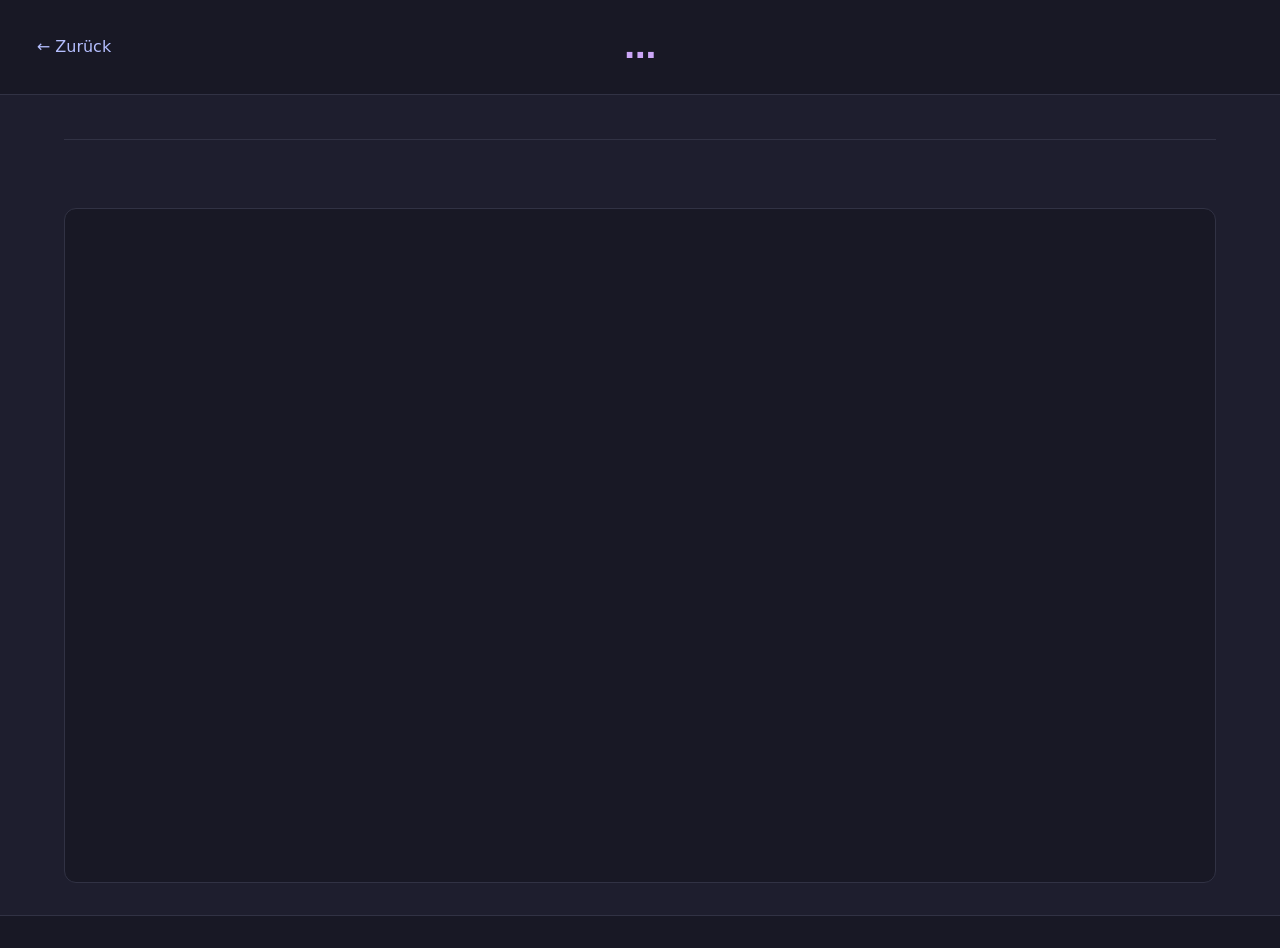
==== course.html @ c8d5cdb9 "first commit" ====
<!DOCTYPE html>
<html lang="de">
<head>
    <meta charset="UTF-8">
    <meta name="viewport" content="width=device-width, initial-scale=1.0">
    <title>Kurs · 2. Semester</title>
    <link rel="stylesheet" href="./assets/style.css">
</head>
<body>
    <header class="site-header">
        <a class="back-link" href="./index.html">← Zurück</a>
        <h1 id="course-title">…</h1>
    </header>
    <main>
        <nav id="tabs" class="tabs"></nav>
        <div id="file-controls" class="file-controls"></div>
        <div id="status" class="status"></div>
        <section id="viewer" class="viewer"></section>
    </main>
    <footer class="site-footer">
        <span id="repo-info"></span>
    </footer>
    <script src="./assets/app.js"></script>
    <script>renderCourse();</script>
</body>
</html>
---- assets/style.css ----
/* Catppuccin Mocha */
:root {
    --base: #1e1e2e;
    --mantle: #181825;
    --crust: #11111b;
    --text: #cdd6f4;
    --subtext1: #bac2de;
    --subtext0: #a6adc8;
    --overlay0: #6c7086;
    --surface0: #313244;
    --surface1: #45475a;
    --surface2: #585b70;
    --mauve: #cba6f7;
    --pink: #f5c2e7;
    --blue: #89b4fa;
    --lavender: #b4befe;
    --green: #a6e3a1;
    --yellow: #f9e2af;
    --red: #f38ba8;
    --sapphire: #74c7ec;
}

* { box-sizing: border-box; }

html, body {
    margin: 0;
    padding: 0;
    background: var(--base);
    color: var(--text);
    font-family: -apple-system, BlinkMacSystemFont, "Segoe UI", "Inter", system-ui, sans-serif;
    min-height: 100vh;
}

body {
    display: flex;
    flex-direction: column;
}

main {
    flex: 1;
    width: 100%;
    max-width: 1200px;
    margin: 0 auto;
    padding: 2rem 1.5rem;
}

.site-header {
    background: var(--mantle);
    border-bottom: 1px solid var(--surface0);
    padding: 1.75rem 1.5rem;
    text-align: center;
    position: relative;
}

.site-header h1 {
    margin: 0;
    font-size: 2rem;
    font-weight: 700;
    color: var(--mauve);
    letter-spacing: -0.02em;
}

.subtitle {
    margin: 0.4rem 0 0;
    color: var(--subtext0);
    font-size: 0.95rem;
}

.back-link {
    position: absolute;
    left: 1.5rem;
    top: 50%;
    transform: translateY(-50%);
    color: var(--lavender);
    text-decoration: none;
    font-weight: 500;
    padding: 0.4rem 0.8rem;
    border-radius: 8px;
    transition: background 0.15s ease;
}
.back-link:hover { background: var(--surface0); }

.site-footer {
    text-align: center;
    padding: 1rem;
    color: var(--overlay0);
    font-size: 0.8rem;
    border-top: 1px solid var(--surface0);
    background: var(--mantle);
}

.status {
    color: var(--subtext0);
    font-style: italic;
    padding: 1rem 0;
}
.status.error {
    color: var(--red);
    font-style: normal;
}

/* Index grid */
.grid {
    display: grid;
    grid-template-columns: repeat(auto-fill, minmax(260px, 1fr));
    gap: 1.25rem;
}

.card {
    background: var(--surface0);
    color: var(--text);
    text-decoration: none;
    border-radius: 14px;
    padding: 1.5rem 1.25rem;
    border: 1px solid var(--surface1);
    transition: transform 0.15s ease, border-color 0.15s ease, background 0.15s ease;
    display: flex;
    flex-direction: column;
    gap: 0.5rem;
    cursor: pointer;
}
.card:hover {
    transform: translateY(-3px);
    border-color: var(--mauve);
    background: var(--surface1);
}
.card-title {
    font-size: 1.15rem;
    font-weight: 600;
    color: var(--lavender);
}
.card-meta {
    font-size: 0.85rem;
    color: var(--subtext0);
}

/* Tabs */
.tabs {
    display: flex;
    flex-wrap: wrap;
    gap: 0.5rem;
    margin-bottom: 1.25rem;
    border-bottom: 1px solid var(--surface0);
    padding-bottom: 0.75rem;
}
.tab {
    background: var(--surface0);
    color: var(--text);
    border: 1px solid var(--surface1);
    padding: 0.5rem 1rem;
    border-radius: 8px;
    cursor: pointer;
    font-size: 0.95rem;
    font-family: inherit;
    transition: all 0.15s ease;
}
.tab:hover { background: var(--surface1); }
.tab.active {
    background: var(--mauve);
    color: var(--crust);
    border-color: var(--mauve);
    font-weight: 600;
}

/* File controls (file selector + actions) */
.file-controls {
    display: flex;
    flex-wrap: wrap;
    gap: 0.75rem;
    align-items: center;
    margin-bottom: 1rem;
}

.file-controls select {
    background: var(--surface0);
    color: var(--text);
    border: 1px solid var(--surface1);
    padding: 0.5rem 0.75rem;
    border-radius: 8px;
    font-family: inherit;
    font-size: 0.95rem;
    flex: 1 1 220px;
    min-width: 200px;
}
.file-controls select:focus {
    outline: none;
    border-color: var(--mauve);
}

.btn {
    background: var(--surface0);
    color: var(--text);
    border: 1px solid var(--surface1);
    padding: 0.5rem 1rem;
    border-radius: 8px;
    cursor: pointer;
    font-size: 0.95rem;
    font-family: inherit;
    text-decoration: none;
    display: inline-flex;
    align-items: center;
    gap: 0.4rem;
    transition: all 0.15s ease;
}
.btn:hover { background: var(--surface1); border-color: var(--lavender); }
.btn.primary {
    background: var(--blue);
    color: var(--crust);
    border-color: var(--blue);
    font-weight: 600;
}
.btn.primary:hover { background: var(--lavender); border-color: var(--lavender); }
.btn.success {
    background: var(--green);
    color: var(--crust);
    border-color: var(--green);
    font-weight: 600;
}
.btn.success:hover { background: var(--sapphire); border-color: var(--sapphire); }

/* PDF viewer */
.viewer {
    width: 100%;
    min-height: 75vh;
    background: var(--mantle);
    border: 1px solid var(--surface0);
    border-radius: 12px;
    overflow: hidden;
}
.viewer iframe,
.viewer embed {
    width: 100%;
    height: 80vh;
    border: 0;
    display: block;
}
.viewer .placeholder {
    padding: 2rem;
    text-align: center;
    color: var(--subtext0);
}

a { color: var(--blue); }
a:hover { color: var(--lavender); }

@media (max-width: 600px) {
    .site-header h1 { font-size: 1.5rem; }
    .back-link {
        position: static;
        transform: none;
        display: inline-block;
        margin-bottom: 0.5rem;
    }
}
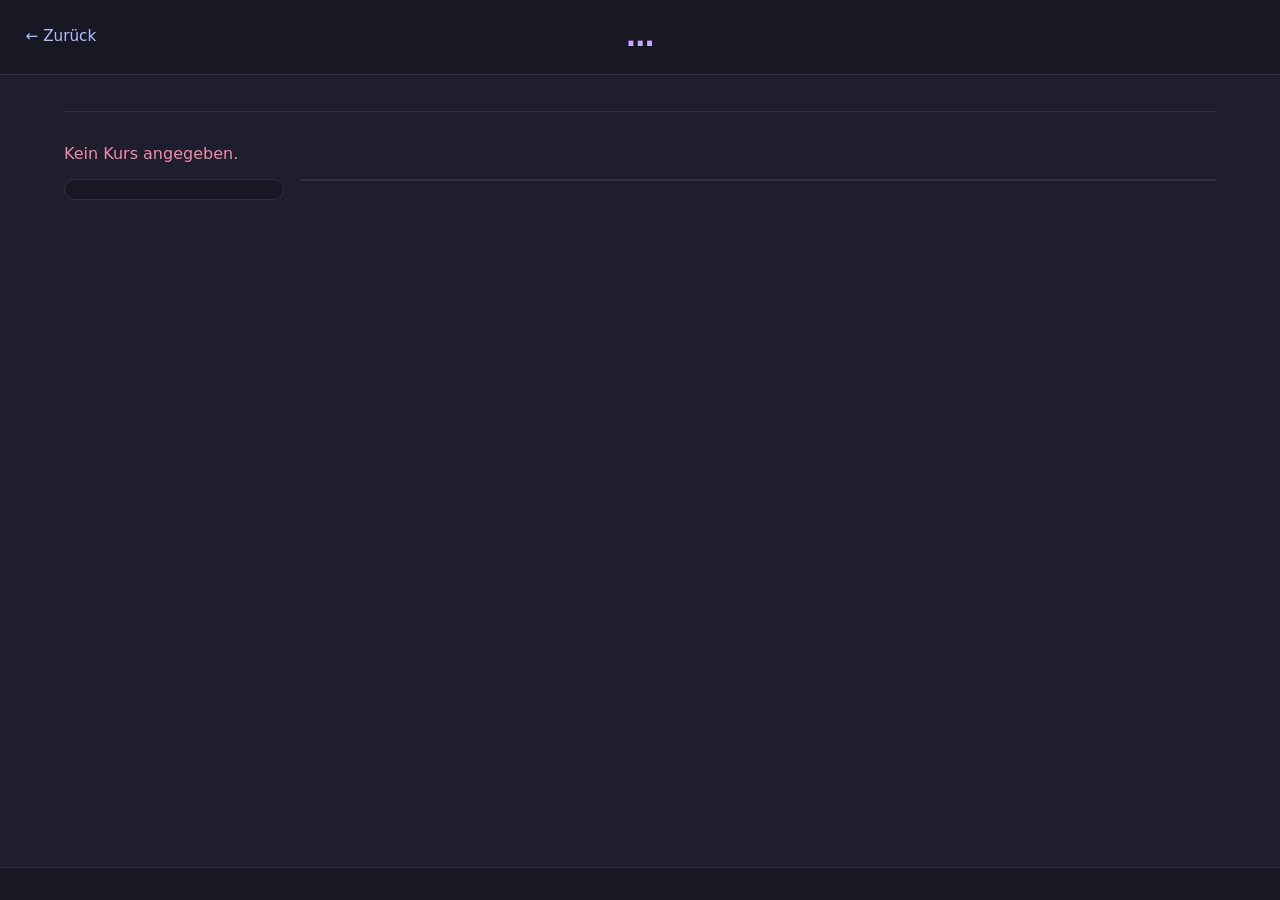
==== commit ea480bd5: "new 4" ====
--- a/course.html
+++ b/course.html
@@ -13,9 +13,11 @@
     </header>
     <main>
         <nav id="tabs" class="tabs"></nav>
-        <div id="file-controls" class="file-controls"></div>
         <div id="status" class="status"></div>
-        <section id="viewer" class="viewer"></section>
+        <div class="course-body">
+            <aside id="file-controls" class="sidebar"></aside>
+            <section id="viewer" class="viewer"></section>
+        </div>
     </main>
     <footer class="site-footer">
         <span id="repo-info"></span>
--- a/assets/style.css
+++ b/assets/style.css
@@ -18,6 +18,8 @@
     --yellow: #f9e2af;
     --red: #f38ba8;
     --sapphire: #74c7ec;
+
+    --header-h: 4.5rem;
 }
 
 * { box-sizing: border-box; }
@@ -29,6 +31,9 @@
     color: var(--text);
     font-family: -apple-system, BlinkMacSystemFont, "Segoe UI", "Inter", system-ui, sans-serif;
     min-height: 100vh;
+    min-height: 100dvh;
+    -webkit-text-size-adjust: 100%;
+    -webkit-tap-highlight-color: transparent;
 }
 
 body {
@@ -41,23 +46,28 @@
     width: 100%;
     max-width: 1200px;
     margin: 0 auto;
-    padding: 2rem 1.5rem;
-}
-
+    padding: 1.5rem;
+}
+
+/* ---------- Header ---------- */
 .site-header {
     background: var(--mantle);
     border-bottom: 1px solid var(--surface0);
-    padding: 1.75rem 1.5rem;
+    padding: 1.25rem 1.5rem;
     text-align: center;
-    position: relative;
+    position: sticky;
+    top: 0;
+    z-index: 10;
+    backdrop-filter: blur(8px);
 }
 
 .site-header h1 {
     margin: 0;
-    font-size: 2rem;
+    font-size: 1.75rem;
     font-weight: 700;
     color: var(--mauve);
     letter-spacing: -0.02em;
+    line-height: 1.2;
 }
 
 .subtitle {
@@ -68,17 +78,19 @@
 
 .back-link {
     position: absolute;
-    left: 1.5rem;
+    left: 0.75rem;
     top: 50%;
     transform: translateY(-50%);
     color: var(--lavender);
     text-decoration: none;
     font-weight: 500;
-    padding: 0.4rem 0.8rem;
-    border-radius: 8px;
+    padding: 0.6rem 0.85rem;
+    border-radius: 10px;
     transition: background 0.15s ease;
-}
-.back-link:hover { background: var(--surface0); }
+    font-size: 0.95rem;
+    line-height: 1;
+}
+.back-link:hover, .back-link:active { background: var(--surface0); }
 
 .site-footer {
     text-align: center;
@@ -87,6 +99,7 @@
     font-size: 0.8rem;
     border-top: 1px solid var(--surface0);
     background: var(--mantle);
+    padding-bottom: calc(1rem + env(safe-area-inset-bottom));
 }
 
 .status {
@@ -99,11 +112,11 @@
     font-style: normal;
 }
 
-/* Index grid */
+/* ---------- Index grid ---------- */
 .grid {
     display: grid;
-    grid-template-columns: repeat(auto-fill, minmax(260px, 1fr));
-    gap: 1.25rem;
+    grid-template-columns: repeat(auto-fill, minmax(240px, 1fr));
+    gap: 1rem;
 }
 
 .card {
@@ -111,50 +124,68 @@
     color: var(--text);
     text-decoration: none;
     border-radius: 14px;
-    padding: 1.5rem 1.25rem;
+    padding: 1.25rem 1.1rem;
     border: 1px solid var(--surface1);
     transition: transform 0.15s ease, border-color 0.15s ease, background 0.15s ease;
     display: flex;
     flex-direction: column;
-    gap: 0.5rem;
+    gap: 0.4rem;
     cursor: pointer;
+    min-height: 88px;
 }
 .card:hover {
     transform: translateY(-3px);
     border-color: var(--mauve);
     background: var(--surface1);
 }
+.card:active {
+    transform: scale(0.98);
+    background: var(--surface1);
+}
 .card-title {
-    font-size: 1.15rem;
+    font-size: 1.1rem;
     font-weight: 600;
     color: var(--lavender);
+    line-height: 1.25;
 }
 .card-meta {
-    font-size: 0.85rem;
+    font-size: 0.82rem;
     color: var(--subtext0);
-}
-
-/* Tabs */
+    word-break: break-word;
+}
+
+/* ---------- Tabs ---------- */
 .tabs {
     display: flex;
-    flex-wrap: wrap;
+    flex-wrap: nowrap;
     gap: 0.5rem;
-    margin-bottom: 1.25rem;
+    margin-bottom: 1rem;
     border-bottom: 1px solid var(--surface0);
-    padding-bottom: 0.75rem;
-}
+    padding: 0 0 0.75rem;
+    overflow-x: auto;
+    scrollbar-width: none;
+    -webkit-overflow-scrolling: touch;
+    scroll-snap-type: x proximity;
+}
+.tabs::-webkit-scrollbar { display: none; }
+
 .tab {
     background: var(--surface0);
     color: var(--text);
     border: 1px solid var(--surface1);
-    padding: 0.5rem 1rem;
-    border-radius: 8px;
+    padding: 0.6rem 1rem;
+    border-radius: 10px;
     cursor: pointer;
     font-size: 0.95rem;
     font-family: inherit;
     transition: all 0.15s ease;
+    flex: 0 0 auto;
+    white-space: nowrap;
+    min-height: 42px;
+    scroll-snap-align: start;
 }
 .tab:hover { background: var(--surface1); }
+.tab:active { transform: scale(0.97); }
 .tab.active {
     background: var(--mauve);
     color: var(--crust);
@@ -162,54 +193,95 @@
     font-weight: 600;
 }
 
-/* File controls (file selector + actions) */
-.file-controls {
-    display: flex;
-    flex-wrap: wrap;
-    gap: 0.75rem;
-    align-items: center;
-    margin-bottom: 1rem;
-}
-
-.file-controls select {
+/* ---------- Course-Layout: Sidebar + Viewer ---------- */
+.course-body {
+    display: grid;
+    grid-template-columns: 220px 1fr;
+    gap: 1rem;
+    align-items: start;
+}
+
+.sidebar {
+    display: flex;
+    flex-direction: column;
+    gap: 0.5rem;
+    background: var(--mantle);
+    border: 1px solid var(--surface0);
+    border-radius: 12px;
+    padding: 0.6rem;
+    position: sticky;
+    top: calc(var(--header-h) + 0.5rem);
+    max-height: calc(100dvh - var(--header-h) - 1rem);
+    overflow: hidden;
+}
+
+.sidebar-pills {
+    display: flex;
+    flex-direction: column;
+    gap: 0.35rem;
+    overflow-y: auto;
+    flex: 1 1 auto;
+    min-height: 0;
+    padding-right: 2px;
+}
+.sidebar-pills::-webkit-scrollbar { width: 6px; }
+.sidebar-pills::-webkit-scrollbar-thumb { background: var(--surface1); border-radius: 3px; }
+
+.sidebar-actions {
+    display: flex;
+    flex-direction: column;
+    gap: 0.4rem;
+    padding-top: 0.5rem;
+    border-top: 1px solid var(--surface0);
+    flex: 0 0 auto;
+}
+
+.pill {
     background: var(--surface0);
     color: var(--text);
     border: 1px solid var(--surface1);
-    padding: 0.5rem 0.75rem;
+    padding: 0.55rem 0.75rem;
     border-radius: 8px;
+    cursor: pointer;
     font-family: inherit;
     font-size: 0.95rem;
-    flex: 1 1 220px;
-    min-width: 200px;
-}
-.file-controls select:focus {
-    outline: none;
-    border-color: var(--mauve);
+    text-align: left;
+    transition: all 0.15s ease;
+    min-height: 40px;
+    white-space: nowrap;
+    overflow: hidden;
+    text-overflow: ellipsis;
+    width: 100%;
+}
+.pill:hover { background: var(--surface1); border-color: var(--lavender); }
+.pill:active { transform: scale(0.97); }
+.pill.active {
+    background: var(--blue);
+    color: var(--crust);
+    border-color: var(--blue);
+    font-weight: 600;
 }
 
 .btn {
     background: var(--surface0);
     color: var(--text);
     border: 1px solid var(--surface1);
-    padding: 0.5rem 1rem;
-    border-radius: 8px;
+    padding: 0.65rem 1.1rem;
+    border-radius: 10px;
     cursor: pointer;
-    font-size: 0.95rem;
+    font-size: 1rem;
     font-family: inherit;
     text-decoration: none;
     display: inline-flex;
     align-items: center;
+    justify-content: center;
     gap: 0.4rem;
     transition: all 0.15s ease;
+    min-height: 44px;
+    white-space: nowrap;
 }
 .btn:hover { background: var(--surface1); border-color: var(--lavender); }
-.btn.primary {
-    background: var(--blue);
-    color: var(--crust);
-    border-color: var(--blue);
-    font-weight: 600;
-}
-.btn.primary:hover { background: var(--lavender); border-color: var(--lavender); }
+.btn:active { transform: scale(0.97); }
 .btn.success {
     background: var(--green);
     color: var(--crust);
@@ -218,19 +290,21 @@
 }
 .btn.success:hover { background: var(--sapphire); border-color: var(--sapphire); }
 
-/* PDF viewer */
+/* ---------- PDF viewer ---------- */
 .viewer {
     width: 100%;
-    min-height: 75vh;
     background: var(--mantle);
     border: 1px solid var(--surface0);
     border-radius: 12px;
     overflow: hidden;
+    position: relative;
+    min-height: 0;
 }
 .viewer iframe,
 .viewer embed {
     width: 100%;
     height: 80vh;
+    height: 80dvh;
     border: 0;
     display: block;
 }
@@ -240,15 +314,128 @@
     color: var(--subtext0);
 }
 
+.viewer-close {
+    display: none;
+    position: absolute;
+    top: 0.75rem;
+    right: 0.75rem;
+    z-index: 2;
+    width: 42px;
+    height: 42px;
+    border-radius: 50%;
+    background: var(--surface0);
+    color: var(--text);
+    border: 1px solid var(--surface1);
+    font-size: 1.1rem;
+    cursor: pointer;
+    align-items: center;
+    justify-content: center;
+    box-shadow: 0 2px 8px rgba(0,0,0,0.4);
+    transition: all 0.15s ease;
+}
+.viewer-close:hover {
+    background: var(--red);
+    color: var(--crust);
+    border-color: var(--red);
+}
+
+/* Pseudo-Vollbild: viewer überlagert die Seite */
+.viewer.expanded {
+    position: fixed;
+    inset: 0;
+    width: 100vw;
+    height: 100vh;
+    height: 100dvh;
+    z-index: 1000;
+    border: 0;
+    border-radius: 0;
+    background: var(--crust);
+}
+.viewer.expanded iframe {
+    width: 100% !important;
+    height: 100% !important;
+    min-height: 0 !important;
+    max-height: none !important;
+}
+.viewer.expanded .viewer-close {
+    display: flex;
+}
+
+body.no-scroll { overflow: hidden; }
+
 a { color: var(--blue); }
 a:hover { color: var(--lavender); }
 
-@media (max-width: 600px) {
-    .site-header h1 { font-size: 1.5rem; }
+/* ---------- Mobile (≤ 700px) ---------- */
+@media (max-width: 700px) {
+    main { padding: 1rem; }
+
+    .site-header {
+        padding: 0.85rem 3.5rem;
+        text-align: center;
+    }
+    .site-header h1 { font-size: 1.2rem; }
+    .subtitle { display: none; }
+
     .back-link {
+        padding: 0.5rem 0.7rem;
+        font-size: 0.9rem;
+    }
+
+    .grid {
+        grid-template-columns: 1fr;
+        gap: 0.75rem;
+    }
+    .card {
+        padding: 1.1rem;
+        min-height: 0;
+    }
+    .card-title { font-size: 1.05rem; }
+
+    .tabs {
+        margin: 0 -1rem 1rem;
+        padding: 0 1rem 0.75rem;
+    }
+
+    .course-body {
+        grid-template-columns: 1fr;
+        gap: 0.75rem;
+    }
+    .sidebar {
         position: static;
-        transform: none;
-        display: inline-block;
-        margin-bottom: 0.5rem;
-    }
-}
+        max-height: none;
+        padding: 0.5rem;
+    }
+    .sidebar-pills {
+        max-height: 35vh;
+    }
+    .pill {
+        padding: 0.55rem 0.7rem;
+        font-size: 0.92rem;
+    }
+    .sidebar-actions { flex-direction: row; }
+    .sidebar-actions .btn { flex: 1 1 0; }
+    .viewer-close {
+        width: 44px;
+        height: 44px;
+        top: 0.5rem;
+        right: 0.5rem;
+    }
+
+    .viewer iframe,
+    .viewer embed {
+        height: calc(100dvh - 230px);
+        min-height: 60vh;
+    }
+
+    .site-footer { font-size: 0.75rem; }
+}
+
+/* Sehr schmal (≤ 380px) */
+@media (max-width: 380px) {
+    .site-header h1 { font-size: 1.05rem; }
+    .back-link {
+        padding: 0.45rem 0.55rem;
+        font-size: 0.85rem;
+    }
+}
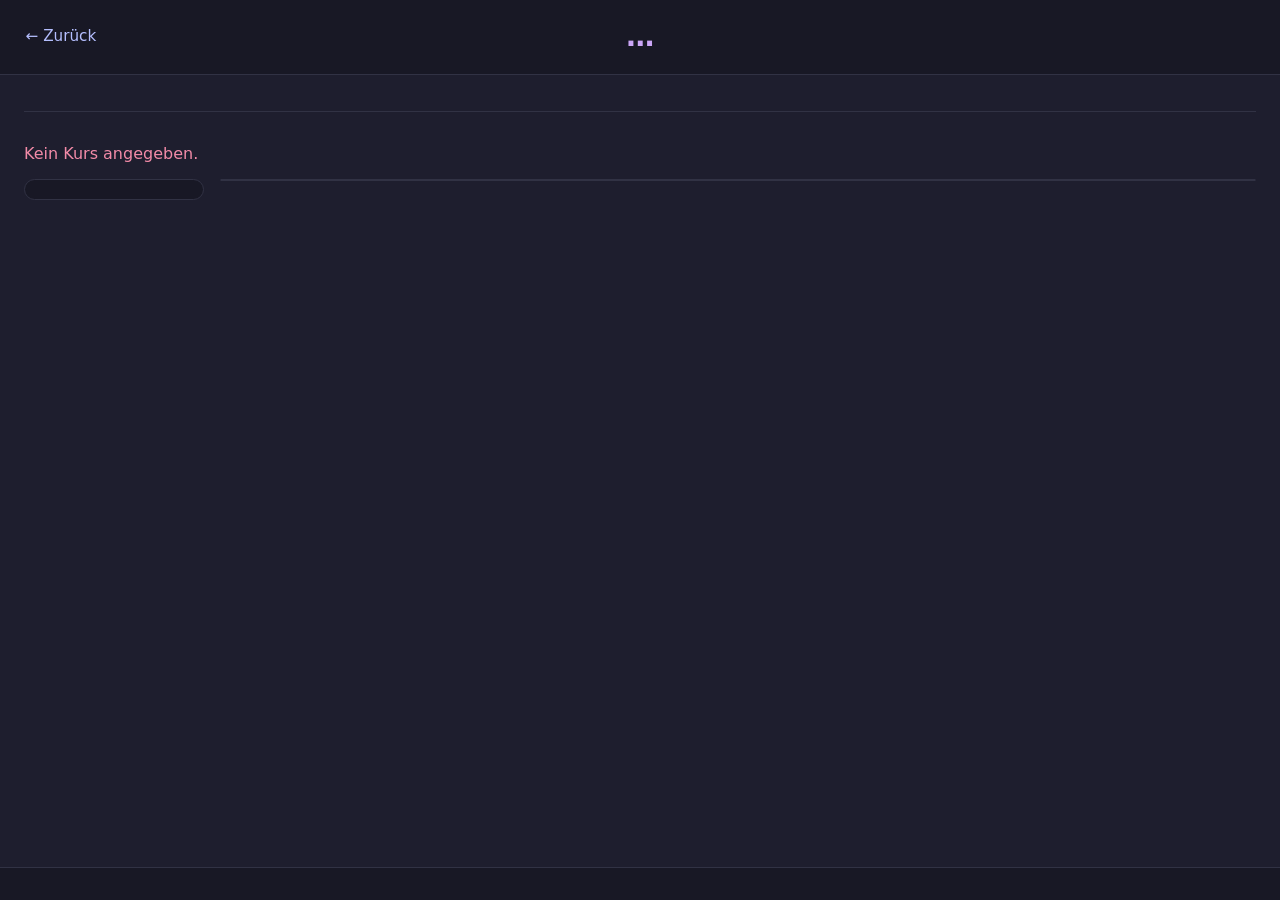
==== commit 5a2cae6e: "new 5" ====
--- a/course.html
+++ b/course.html
@@ -4,7 +4,7 @@
     <meta charset="UTF-8">
     <meta name="viewport" content="width=device-width, initial-scale=1.0">
     <title>Kurs · 2. Semester</title>
-    <link rel="stylesheet" href="./assets/style.css">
+    <link rel="stylesheet" href="./assets/style.css?v=5">
 </head>
 <body>
     <header class="site-header">
@@ -22,7 +22,7 @@
     <footer class="site-footer">
         <span id="repo-info"></span>
     </footer>
-    <script src="./assets/app.js"></script>
+    <script src="./assets/app.js?v=5"></script>
     <script>renderCourse();</script>
 </body>
 </html>
--- a/assets/style.css
+++ b/assets/style.css
@@ -44,7 +44,7 @@
 main {
     flex: 1;
     width: 100%;
-    max-width: 1200px;
+    max-width: 1400px;
     margin: 0 auto;
     padding: 1.5rem;
 }
@@ -196,7 +196,7 @@
 /* ---------- Course-Layout: Sidebar + Viewer ---------- */
 .course-body {
     display: grid;
-    grid-template-columns: 220px 1fr;
+    grid-template-columns: 180px minmax(0, 1fr);
     gap: 1rem;
     align-items: start;
 }
@@ -366,8 +366,8 @@
 a { color: var(--blue); }
 a:hover { color: var(--lavender); }
 
-/* ---------- Mobile (≤ 700px) ---------- */
-@media (max-width: 700px) {
+/* ---------- Mobile (≤ 600px) ---------- */
+@media (max-width: 600px) {
     main { padding: 1rem; }
 
     .site-header {
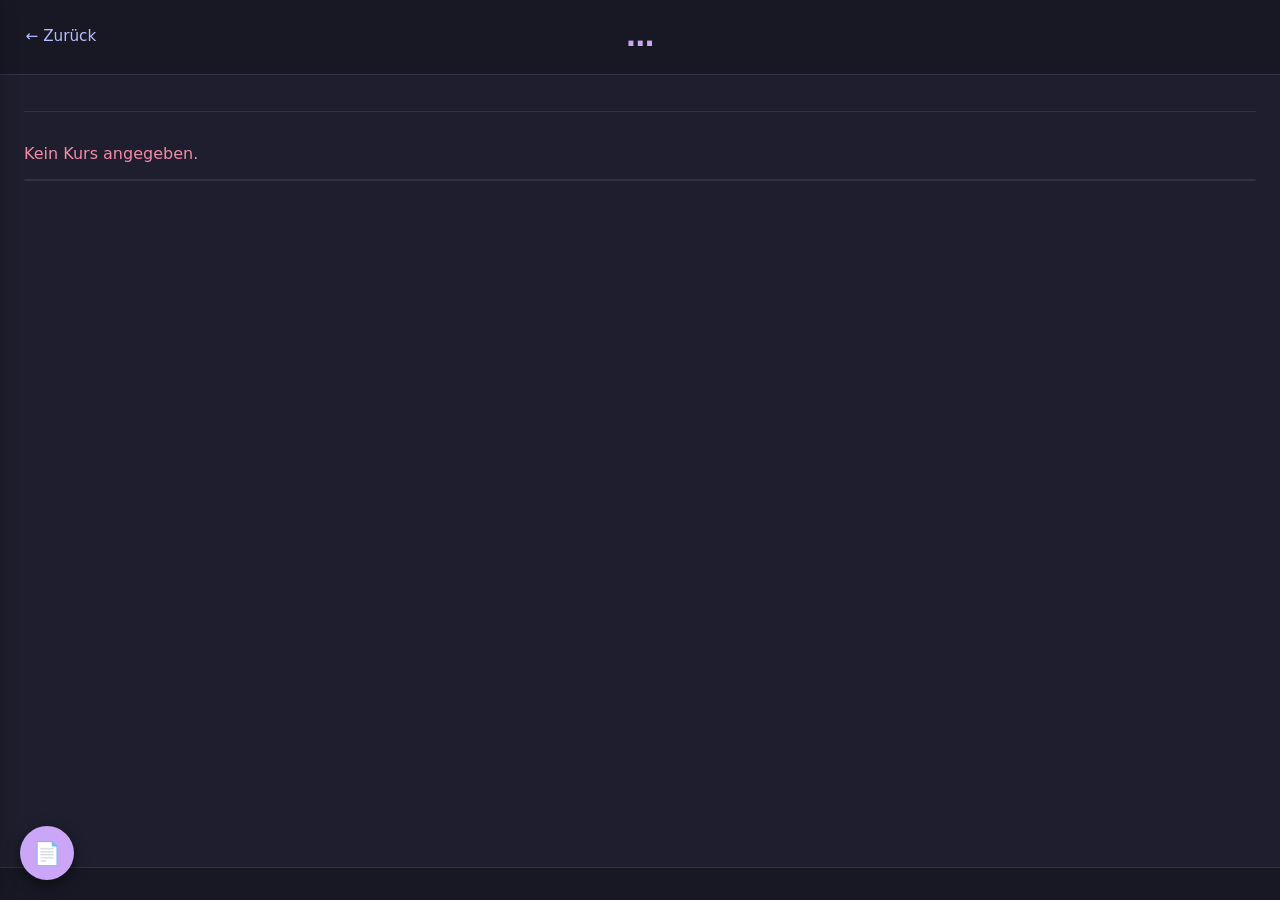
==== commit a60d3265: "new 8" ====
--- a/course.html
+++ b/course.html
@@ -4,7 +4,7 @@
     <meta charset="UTF-8">
     <meta name="viewport" content="width=device-width, initial-scale=1.0">
     <title>Kurs · 2. Semester</title>
-    <link rel="stylesheet" href="./assets/style.css?v=5">
+    <link rel="stylesheet" href="./assets/style.css?v=8">
 </head>
 <body>
     <header class="site-header">
@@ -18,11 +18,13 @@
             <aside id="file-controls" class="sidebar"></aside>
             <section id="viewer" class="viewer"></section>
         </div>
+        <div id="sidebar-backdrop" class="sidebar-backdrop"></div>
+        <button id="sidebar-toggle" class="sidebar-toggle" type="button" aria-label="Dateien">📄</button>
     </main>
     <footer class="site-footer">
         <span id="repo-info"></span>
     </footer>
-    <script src="./assets/app.js?v=5"></script>
+    <script src="./assets/app.js?v=8"></script>
     <script>renderCourse();</script>
 </body>
 </html>
--- a/assets/style.css
+++ b/assets/style.css
@@ -193,27 +193,32 @@
     font-weight: 600;
 }
 
-/* ---------- Course-Layout: Sidebar + Viewer ---------- */
+/* ---------- Course-Layout: PDF voll, Sidebar als Drawer ---------- */
 .course-body {
-    display: grid;
-    grid-template-columns: 180px minmax(0, 1fr);
-    gap: 1rem;
-    align-items: start;
+    display: block;
 }
 
 .sidebar {
+    position: fixed;
+    top: 0;
+    left: 0;
+    bottom: 0;
+    width: 280px;
+    max-width: 85vw;
+    z-index: 60;
     display: flex;
     flex-direction: column;
     gap: 0.5rem;
     background: var(--mantle);
     border: 1px solid var(--surface0);
-    border-radius: 12px;
-    padding: 0.6rem;
-    position: sticky;
-    top: calc(var(--header-h) + 0.5rem);
-    max-height: calc(100dvh - var(--header-h) - 1rem);
+    border-radius: 0 14px 14px 0;
+    padding: 1rem 0.75rem 0.75rem;
+    transform: translateX(-105%);
+    transition: transform 0.25s ease;
+    box-shadow: 6px 0 24px rgba(0,0,0,0.45);
     overflow: hidden;
 }
+.sidebar.open { transform: translateX(0); }
 
 .sidebar-pills {
     display: flex;
@@ -289,6 +294,41 @@
     font-weight: 600;
 }
 .btn.success:hover { background: var(--sapphire); border-color: var(--sapphire); }
+
+/* ---------- Sidebar Toggle (FAB) + Backdrop ---------- */
+.sidebar-toggle {
+    display: flex;
+    position: fixed;
+    bottom: 1.25rem;
+    left: 1.25rem;
+    z-index: 50;
+    width: 54px;
+    height: 54px;
+    border-radius: 50%;
+    background: var(--mauve);
+    color: var(--crust);
+    border: 0;
+    font-size: 1.4rem;
+    cursor: pointer;
+    box-shadow: 0 4px 14px rgba(0,0,0,0.5);
+    align-items: center;
+    justify-content: center;
+    transition: transform 0.15s ease, background 0.15s ease;
+}
+.sidebar-toggle:hover { background: var(--lavender); }
+.sidebar-toggle:active { transform: scale(0.94); }
+
+.sidebar-backdrop {
+    display: none;
+    position: fixed;
+    inset: 0;
+    background: rgba(0, 0, 0, 0.55);
+    z-index: 55;
+    animation: fadeIn 0.15s ease;
+}
+.sidebar-backdrop.open { display: block; }
+
+@keyframes fadeIn { from { opacity: 0; } to { opacity: 1; } }
 
 /* ---------- PDF viewer ---------- */
 .viewer {
@@ -397,34 +437,24 @@
         padding: 0 1rem 0.75rem;
     }
 
-    .course-body {
-        grid-template-columns: 1fr;
-        gap: 0.75rem;
-    }
+    /* Sidebar bleibt Drawer (gleich wie Desktop), nur kleine Tweaks */
     .sidebar {
-        position: static;
-        max-height: none;
-        padding: 0.5rem;
-    }
-    .sidebar-pills {
-        max-height: 35vh;
+        width: 85vw;
+        max-width: 320px;
     }
     .pill {
-        padding: 0.55rem 0.7rem;
-        font-size: 0.92rem;
-    }
-    .sidebar-actions { flex-direction: row; }
-    .sidebar-actions .btn { flex: 1 1 0; }
+        padding: 0.6rem 0.75rem;
+        font-size: 0.95rem;
+    }
     .viewer-close {
         width: 44px;
         height: 44px;
         top: 0.5rem;
         right: 0.5rem;
     }
-
     .viewer iframe,
     .viewer embed {
-        height: calc(100dvh - 230px);
+        height: calc(100dvh - 180px);
         min-height: 60vh;
     }
 
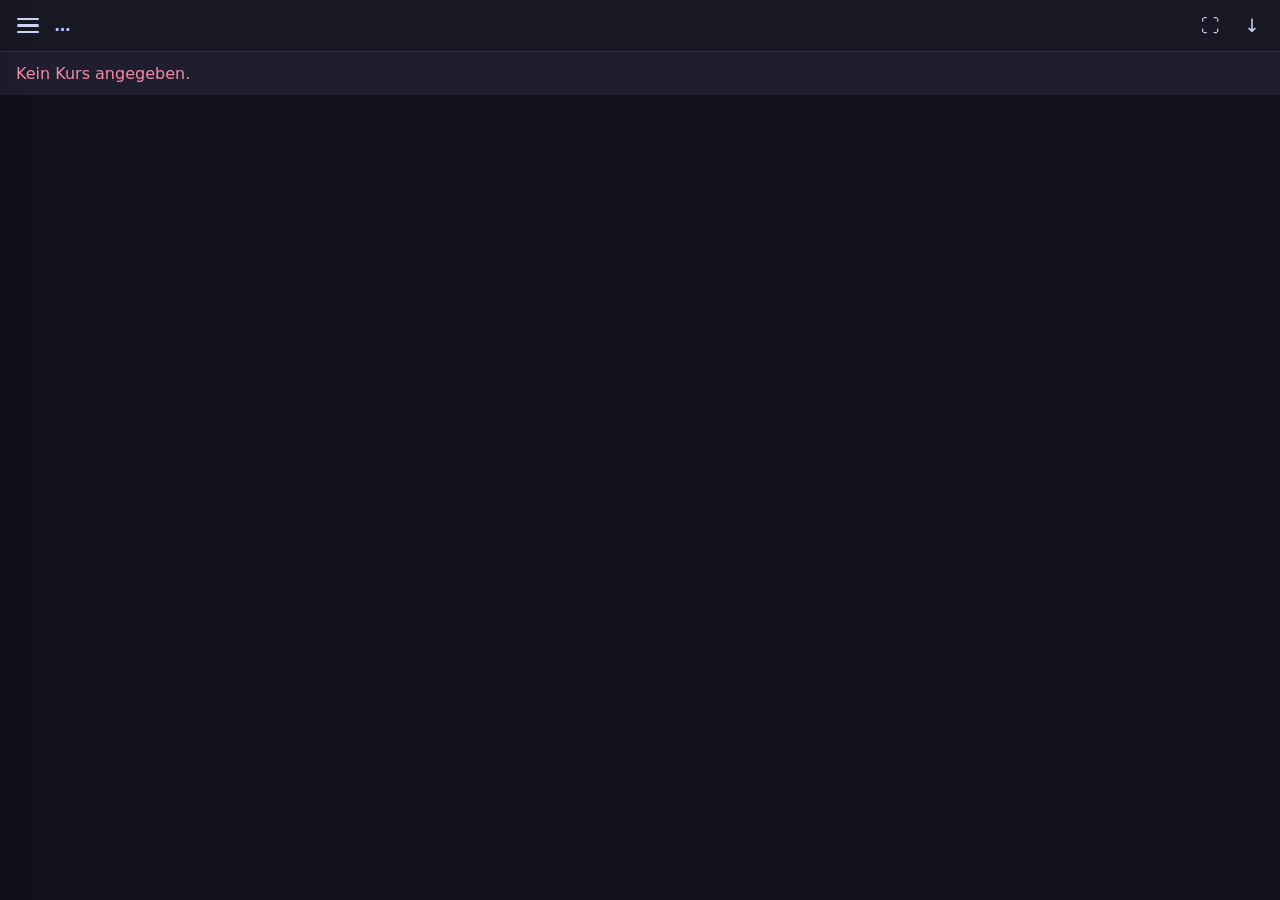
==== commit 14de2ae7: "new 9" ====
--- a/course.html
+++ b/course.html
@@ -2,29 +2,42 @@
 <html lang="de">
 <head>
     <meta charset="UTF-8">
-    <meta name="viewport" content="width=device-width, initial-scale=1.0">
+    <meta name="viewport" content="width=device-width, initial-scale=1.0, viewport-fit=cover">
     <title>Kurs · 2. Semester</title>
-    <link rel="stylesheet" href="./assets/style.css?v=8">
+    <link rel="stylesheet" href="./assets/style.css?v=9">
 </head>
-<body>
-    <header class="site-header">
-        <a class="back-link" href="./index.html">← Zurück</a>
-        <h1 id="course-title">…</h1>
+<body class="course-page">
+    <header class="topbar">
+        <button id="sidebar-toggle" class="topbar-btn hamburger" type="button" aria-label="Menü">
+            <span></span><span></span><span></span>
+        </button>
+        <div class="topbar-title">
+            <span id="course-title">…</span>
+            <span class="topbar-sep" id="topbar-sep" hidden>·</span>
+            <span id="topbar-file" class="topbar-file"></span>
+        </div>
+        <div class="topbar-actions">
+            <button id="fullscreen-btn" class="topbar-btn" type="button" aria-label="Vollbild" title="Vollbild">⛶</button>
+            <a id="download-btn" class="topbar-btn" download aria-label="Runterladen" title="Runterladen" hidden>↓</a>
+        </div>
     </header>
-    <main>
-        <nav id="tabs" class="tabs"></nav>
+    <main class="pdf-main">
         <div id="status" class="status"></div>
-        <div class="course-body">
-            <aside id="file-controls" class="sidebar"></aside>
-            <section id="viewer" class="viewer"></section>
+        <section id="viewer" class="viewer"></section>
+    </main>
+    <aside id="file-controls" class="sidebar">
+        <a class="sidebar-back" href="./index.html">← Alle Kurse</a>
+        <div class="sidebar-section">
+            <div class="sidebar-label">Kategorien</div>
+            <nav id="tabs" class="sidebar-tabs"></nav>
         </div>
-        <div id="sidebar-backdrop" class="sidebar-backdrop"></div>
-        <button id="sidebar-toggle" class="sidebar-toggle" type="button" aria-label="Dateien">📄</button>
-    </main>
-    <footer class="site-footer">
-        <span id="repo-info"></span>
-    </footer>
-    <script src="./assets/app.js?v=8"></script>
+        <div class="sidebar-section sidebar-section-grow">
+            <div class="sidebar-label" id="files-label">Dateien</div>
+            <div id="file-pills" class="sidebar-pills"></div>
+        </div>
+    </aside>
+    <div id="sidebar-backdrop" class="sidebar-backdrop"></div>
+    <script src="./assets/app.js?v=9"></script>
     <script>renderCourse();</script>
 </body>
 </html>
--- a/assets/style.css
+++ b/assets/style.css
@@ -19,7 +19,7 @@
     --red: #f38ba8;
     --sapphire: #74c7ec;
 
-    --header-h: 4.5rem;
+    --topbar-h: 52px;
 }
 
 * { box-sizing: border-box; }
@@ -49,7 +49,12 @@
     padding: 1.5rem;
 }
 
-/* ---------- Header ---------- */
+a { color: var(--blue); }
+a:hover { color: var(--lavender); }
+
+/* ============================================================
+ * Index-Seite (Header + Karten)
+ * ============================================================ */
 .site-header {
     background: var(--mantle);
     border-bottom: 1px solid var(--surface0);
@@ -60,7 +65,6 @@
     z-index: 10;
     backdrop-filter: blur(8px);
 }
-
 .site-header h1 {
     margin: 0;
     font-size: 1.75rem;
@@ -69,29 +73,11 @@
     letter-spacing: -0.02em;
     line-height: 1.2;
 }
-
 .subtitle {
     margin: 0.4rem 0 0;
     color: var(--subtext0);
     font-size: 0.95rem;
 }
-
-.back-link {
-    position: absolute;
-    left: 0.75rem;
-    top: 50%;
-    transform: translateY(-50%);
-    color: var(--lavender);
-    text-decoration: none;
-    font-weight: 500;
-    padding: 0.6rem 0.85rem;
-    border-radius: 10px;
-    transition: background 0.15s ease;
-    font-size: 0.95rem;
-    line-height: 1;
-}
-.back-link:hover, .back-link:active { background: var(--surface0); }
-
 .site-footer {
     text-align: center;
     padding: 1rem;
@@ -102,23 +88,11 @@
     padding-bottom: calc(1rem + env(safe-area-inset-bottom));
 }
 
-.status {
-    color: var(--subtext0);
-    font-style: italic;
-    padding: 1rem 0;
-}
-.status.error {
-    color: var(--red);
-    font-style: normal;
-}
-
-/* ---------- Index grid ---------- */
 .grid {
     display: grid;
     grid-template-columns: repeat(auto-fill, minmax(240px, 1fr));
     gap: 1rem;
 }
-
 .card {
     background: var(--surface0);
     color: var(--text);
@@ -133,209 +107,113 @@
     cursor: pointer;
     min-height: 88px;
 }
-.card:hover {
-    transform: translateY(-3px);
-    border-color: var(--mauve);
-    background: var(--surface1);
-}
-.card:active {
-    transform: scale(0.98);
-    background: var(--surface1);
-}
+.card:hover { transform: translateY(-3px); border-color: var(--mauve); background: var(--surface1); }
+.card:active { transform: scale(0.98); background: var(--surface1); }
 .card-title {
     font-size: 1.1rem;
     font-weight: 600;
     color: var(--lavender);
     line-height: 1.25;
 }
-.card-meta {
-    font-size: 0.82rem;
+
+.status {
     color: var(--subtext0);
-    word-break: break-word;
-}
-
-/* ---------- Tabs ---------- */
-.tabs {
-    display: flex;
-    flex-wrap: nowrap;
-    gap: 0.5rem;
-    margin-bottom: 1rem;
+    font-style: italic;
+    padding: 0.75rem 1rem;
+}
+.status.error { color: var(--red); font-style: normal; }
+
+/* ============================================================
+ * Kurs-Seite: PDF füllt den Bildschirm, alles andere im Drawer
+ * ============================================================ */
+.course-page {
+    height: 100dvh;
+    overflow: hidden;
+}
+
+/* ---- Top-Bar (Hamburger | Titel | Aktionen) ---- */
+.topbar {
+    height: var(--topbar-h);
+    display: flex;
+    align-items: center;
+    gap: 0.4rem;
+    padding: 0 0.5rem;
+    background: var(--mantle);
     border-bottom: 1px solid var(--surface0);
-    padding: 0 0 0.75rem;
-    overflow-x: auto;
-    scrollbar-width: none;
-    -webkit-overflow-scrolling: touch;
-    scroll-snap-type: x proximity;
-}
-.tabs::-webkit-scrollbar { display: none; }
-
-.tab {
-    background: var(--surface0);
-    color: var(--text);
-    border: 1px solid var(--surface1);
-    padding: 0.6rem 1rem;
-    border-radius: 10px;
-    cursor: pointer;
-    font-size: 0.95rem;
-    font-family: inherit;
-    transition: all 0.15s ease;
     flex: 0 0 auto;
-    white-space: nowrap;
-    min-height: 42px;
-    scroll-snap-align: start;
-}
-.tab:hover { background: var(--surface1); }
-.tab:active { transform: scale(0.97); }
-.tab.active {
-    background: var(--mauve);
-    color: var(--crust);
-    border-color: var(--mauve);
-    font-weight: 600;
-}
-
-/* ---------- Course-Layout: PDF voll, Sidebar als Drawer ---------- */
-.course-body {
-    display: block;
-}
-
-.sidebar {
-    position: fixed;
-    top: 0;
-    left: 0;
-    bottom: 0;
-    width: 280px;
-    max-width: 85vw;
-    z-index: 60;
-    display: flex;
-    flex-direction: column;
-    gap: 0.5rem;
-    background: var(--mantle);
-    border: 1px solid var(--surface0);
-    border-radius: 0 14px 14px 0;
-    padding: 1rem 0.75rem 0.75rem;
-    transform: translateX(-105%);
-    transition: transform 0.25s ease;
-    box-shadow: 6px 0 24px rgba(0,0,0,0.45);
-    overflow: hidden;
-}
-.sidebar.open { transform: translateX(0); }
-
-.sidebar-pills {
-    display: flex;
-    flex-direction: column;
-    gap: 0.35rem;
-    overflow-y: auto;
-    flex: 1 1 auto;
-    min-height: 0;
-    padding-right: 2px;
-}
-.sidebar-pills::-webkit-scrollbar { width: 6px; }
-.sidebar-pills::-webkit-scrollbar-thumb { background: var(--surface1); border-radius: 3px; }
-
-.sidebar-actions {
-    display: flex;
-    flex-direction: column;
-    gap: 0.4rem;
-    padding-top: 0.5rem;
-    border-top: 1px solid var(--surface0);
-    flex: 0 0 auto;
-}
-
-.pill {
-    background: var(--surface0);
-    color: var(--text);
-    border: 1px solid var(--surface1);
-    padding: 0.55rem 0.75rem;
-    border-radius: 8px;
-    cursor: pointer;
-    font-family: inherit;
-    font-size: 0.95rem;
-    text-align: left;
-    transition: all 0.15s ease;
-    min-height: 40px;
-    white-space: nowrap;
-    overflow: hidden;
-    text-overflow: ellipsis;
-    width: 100%;
-}
-.pill:hover { background: var(--surface1); border-color: var(--lavender); }
-.pill:active { transform: scale(0.97); }
-.pill.active {
-    background: var(--blue);
-    color: var(--crust);
-    border-color: var(--blue);
-    font-weight: 600;
-}
-
-.btn {
-    background: var(--surface0);
-    color: var(--text);
-    border: 1px solid var(--surface1);
-    padding: 0.65rem 1.1rem;
-    border-radius: 10px;
-    cursor: pointer;
-    font-size: 1rem;
-    font-family: inherit;
-    text-decoration: none;
+}
+
+.topbar-btn {
+    width: 40px;
+    height: 40px;
     display: inline-flex;
     align-items: center;
     justify-content: center;
-    gap: 0.4rem;
-    transition: all 0.15s ease;
-    min-height: 44px;
+    border-radius: 10px;
+    background: transparent;
+    color: var(--text);
+    border: 0;
+    cursor: pointer;
+    font-size: 1.15rem;
+    text-decoration: none;
+    font-family: inherit;
+    transition: background 0.15s ease, transform 0.1s ease;
+}
+.topbar-btn:hover { background: var(--surface0); }
+.topbar-btn:active { transform: scale(0.92); }
+
+/* Hamburger-Icon (3 Striche) */
+.hamburger {
+    flex-direction: column;
+    gap: 4px;
+    padding: 10px;
+}
+.hamburger span {
+    display: block;
+    width: 22px;
+    height: 2.5px;
+    background: var(--text);
+    border-radius: 2px;
+    transition: transform 0.2s ease, opacity 0.2s ease;
+}
+
+.topbar-title {
+    flex: 1 1 auto;
+    min-width: 0;
+    font-weight: 600;
+    color: var(--lavender);
+    font-size: 1rem;
     white-space: nowrap;
-}
-.btn:hover { background: var(--surface1); border-color: var(--lavender); }
-.btn:active { transform: scale(0.97); }
-.btn.success {
-    background: var(--green);
-    color: var(--crust);
-    border-color: var(--green);
-    font-weight: 600;
-}
-.btn.success:hover { background: var(--sapphire); border-color: var(--sapphire); }
-
-/* ---------- Sidebar Toggle (FAB) + Backdrop ---------- */
-.sidebar-toggle {
-    display: flex;
-    position: fixed;
-    bottom: 1.25rem;
-    left: 1.25rem;
-    z-index: 50;
-    width: 54px;
-    height: 54px;
-    border-radius: 50%;
-    background: var(--mauve);
-    color: var(--crust);
+    overflow: hidden;
+    text-overflow: ellipsis;
+}
+.topbar-sep { color: var(--overlay0); margin: 0 0.5rem; }
+.topbar-file { color: var(--subtext0); font-weight: 400; }
+
+.topbar-actions {
+    display: flex;
+    gap: 0.15rem;
+    flex: 0 0 auto;
+}
+
+/* ---- PDF-Hauptbereich (volle Fläche unter der Topbar) ---- */
+.pdf-main {
+    flex: 1 1 auto;
+    min-height: 0;
+    display: flex;
+    flex-direction: column;
+    width: 100%;
+    max-width: none;
+    margin: 0;
+    padding: 0;
+}
+
+.viewer {
+    flex: 1 1 auto;
+    width: 100%;
+    background: var(--crust);
     border: 0;
-    font-size: 1.4rem;
-    cursor: pointer;
-    box-shadow: 0 4px 14px rgba(0,0,0,0.5);
-    align-items: center;
-    justify-content: center;
-    transition: transform 0.15s ease, background 0.15s ease;
-}
-.sidebar-toggle:hover { background: var(--lavender); }
-.sidebar-toggle:active { transform: scale(0.94); }
-
-.sidebar-backdrop {
-    display: none;
-    position: fixed;
-    inset: 0;
-    background: rgba(0, 0, 0, 0.55);
-    z-index: 55;
-    animation: fadeIn 0.15s ease;
-}
-.sidebar-backdrop.open { display: block; }
-
-@keyframes fadeIn { from { opacity: 0; } to { opacity: 1; } }
-
-/* ---------- PDF viewer ---------- */
-.viewer {
-    width: 100%;
-    background: var(--mantle);
-    border: 1px solid var(--surface0);
-    border-radius: 12px;
+    border-radius: 0;
     overflow: hidden;
     position: relative;
     min-height: 0;
@@ -343,8 +221,7 @@
 .viewer iframe,
 .viewer embed {
     width: 100%;
-    height: 80vh;
-    height: 80dvh;
+    height: 100%;
     border: 0;
     display: block;
 }
@@ -354,6 +231,7 @@
     color: var(--subtext0);
 }
 
+/* Pseudo-Vollbild */
 .viewer-close {
     display: none;
     position: absolute;
@@ -373,99 +251,165 @@
     box-shadow: 0 2px 8px rgba(0,0,0,0.4);
     transition: all 0.15s ease;
 }
-.viewer-close:hover {
-    background: var(--red);
-    color: var(--crust);
-    border-color: var(--red);
-}
-
-/* Pseudo-Vollbild: viewer überlagert die Seite */
+.viewer-close:hover { background: var(--red); color: var(--crust); border-color: var(--red); }
 .viewer.expanded {
     position: fixed;
     inset: 0;
-    width: 100vw;
-    height: 100vh;
-    height: 100dvh;
     z-index: 1000;
-    border: 0;
-    border-radius: 0;
     background: var(--crust);
 }
-.viewer.expanded iframe {
-    width: 100% !important;
-    height: 100% !important;
-    min-height: 0 !important;
-    max-height: none !important;
-}
-.viewer.expanded .viewer-close {
-    display: flex;
-}
-
+.viewer.expanded .viewer-close { display: flex; }
 body.no-scroll { overflow: hidden; }
 
-a { color: var(--blue); }
-a:hover { color: var(--lavender); }
-
-/* ---------- Mobile (≤ 600px) ---------- */
+/* ---- Sidebar (Drawer von links) ---- */
+.sidebar {
+    position: fixed;
+    top: 0;
+    left: 0;
+    bottom: 0;
+    width: 300px;
+    max-width: 85vw;
+    z-index: 60;
+    display: flex;
+    flex-direction: column;
+    gap: 0.75rem;
+    background: var(--mantle);
+    border-right: 1px solid var(--surface0);
+    padding: 0.75rem;
+    transform: translateX(-105%);
+    transition: transform 0.25s ease;
+    box-shadow: 6px 0 24px rgba(0,0,0,0.5);
+    overflow: hidden;
+}
+.sidebar.open { transform: translateX(0); }
+
+.sidebar-back {
+    display: inline-flex;
+    align-items: center;
+    color: var(--lavender);
+    text-decoration: none;
+    padding: 0.55rem 0.65rem;
+    border-radius: 8px;
+    font-size: 0.95rem;
+    font-weight: 500;
+    transition: background 0.15s ease;
+    flex: 0 0 auto;
+}
+.sidebar-back:hover { background: var(--surface0); color: var(--lavender); }
+
+.sidebar-section {
+    display: flex;
+    flex-direction: column;
+    gap: 0.35rem;
+}
+.sidebar-section-grow {
+    flex: 1 1 auto;
+    min-height: 0;
+    overflow: hidden;
+}
+
+.sidebar-label {
+    text-transform: uppercase;
+    letter-spacing: 0.1em;
+    font-size: 0.7rem;
+    color: var(--overlay0);
+    padding: 0 0.4rem;
+    margin-top: 0.25rem;
+    font-weight: 600;
+}
+
+.sidebar-tabs {
+    display: flex;
+    flex-direction: column;
+    gap: 0.2rem;
+}
+.sidebar-tabs .tab {
+    background: transparent;
+    border: 1px solid transparent;
+    text-align: left;
+    width: 100%;
+    padding: 0.55rem 0.7rem;
+    border-radius: 8px;
+    color: var(--text);
+    font-family: inherit;
+    font-size: 0.95rem;
+    cursor: pointer;
+    min-height: 38px;
+    transition: background 0.15s ease, color 0.15s ease;
+}
+.sidebar-tabs .tab:hover { background: var(--surface0); }
+.sidebar-tabs .tab.active {
+    background: var(--mauve);
+    color: var(--crust);
+    font-weight: 600;
+}
+
+.sidebar-pills {
+    display: flex;
+    flex-direction: column;
+    gap: 0.25rem;
+    overflow-y: auto;
+    flex: 1 1 auto;
+    min-height: 0;
+    padding-right: 2px;
+}
+.sidebar-pills::-webkit-scrollbar { width: 6px; }
+.sidebar-pills::-webkit-scrollbar-thumb { background: var(--surface1); border-radius: 3px; }
+
+.pill {
+    background: transparent;
+    color: var(--text);
+    border: 1px solid transparent;
+    padding: 0.5rem 0.7rem;
+    border-radius: 8px;
+    cursor: pointer;
+    font-family: inherit;
+    font-size: 0.9rem;
+    text-align: left;
+    transition: background 0.15s ease, color 0.15s ease;
+    min-height: 36px;
+    white-space: nowrap;
+    overflow: hidden;
+    text-overflow: ellipsis;
+    width: 100%;
+}
+.pill:hover { background: var(--surface0); }
+.pill.active {
+    background: var(--blue);
+    color: var(--crust);
+    font-weight: 600;
+}
+
+/* ---- Backdrop ---- */
+.sidebar-backdrop {
+    display: none;
+    position: fixed;
+    inset: 0;
+    background: rgba(0, 0, 0, 0.55);
+    z-index: 55;
+    animation: fadeIn 0.15s ease;
+}
+.sidebar-backdrop.open { display: block; }
+@keyframes fadeIn { from { opacity: 0; } to { opacity: 1; } }
+
+/* ============================================================
+ * Mobile-Tweaks
+ * ============================================================ */
 @media (max-width: 600px) {
+    /* Index */
     main { padding: 1rem; }
-
-    .site-header {
-        padding: 0.85rem 3.5rem;
-        text-align: center;
-    }
+    .site-header { padding: 0.85rem 1rem; }
     .site-header h1 { font-size: 1.2rem; }
     .subtitle { display: none; }
-
-    .back-link {
-        padding: 0.5rem 0.7rem;
-        font-size: 0.9rem;
-    }
-
-    .grid {
-        grid-template-columns: 1fr;
-        gap: 0.75rem;
-    }
-    .card {
-        padding: 1.1rem;
-        min-height: 0;
-    }
+    .grid { grid-template-columns: 1fr; gap: 0.75rem; }
+    .card { padding: 1.1rem; min-height: 0; }
     .card-title { font-size: 1.05rem; }
-
-    .tabs {
-        margin: 0 -1rem 1rem;
-        padding: 0 1rem 0.75rem;
-    }
-
-    /* Sidebar bleibt Drawer (gleich wie Desktop), nur kleine Tweaks */
-    .sidebar {
-        width: 85vw;
-        max-width: 320px;
-    }
-    .pill {
-        padding: 0.6rem 0.75rem;
-        font-size: 0.95rem;
-    }
-    .viewer-close {
-        width: 44px;
-        height: 44px;
-        top: 0.5rem;
-        right: 0.5rem;
-    }
-    .viewer iframe,
-    .viewer embed {
-        height: calc(100dvh - 180px);
-        min-height: 60vh;
-    }
-
     .site-footer { font-size: 0.75rem; }
-}
-
-/* Sehr schmal (≤ 380px) */
-@media (max-width: 380px) {
-    .site-header h1 { font-size: 1.05rem; }
-    .back-link {
-        padding: 0.45rem 0.55rem;
-        font-size: 0.85rem;
-    }
-}
+
+    /* Kurs */
+    .topbar-title { font-size: 0.92rem; }
+    .topbar-file { display: none; }
+    .topbar-sep { display: none; }
+    .sidebar { width: 88vw; }
+    .viewer-close { top: 0.5rem; right: 0.5rem; }
+}
